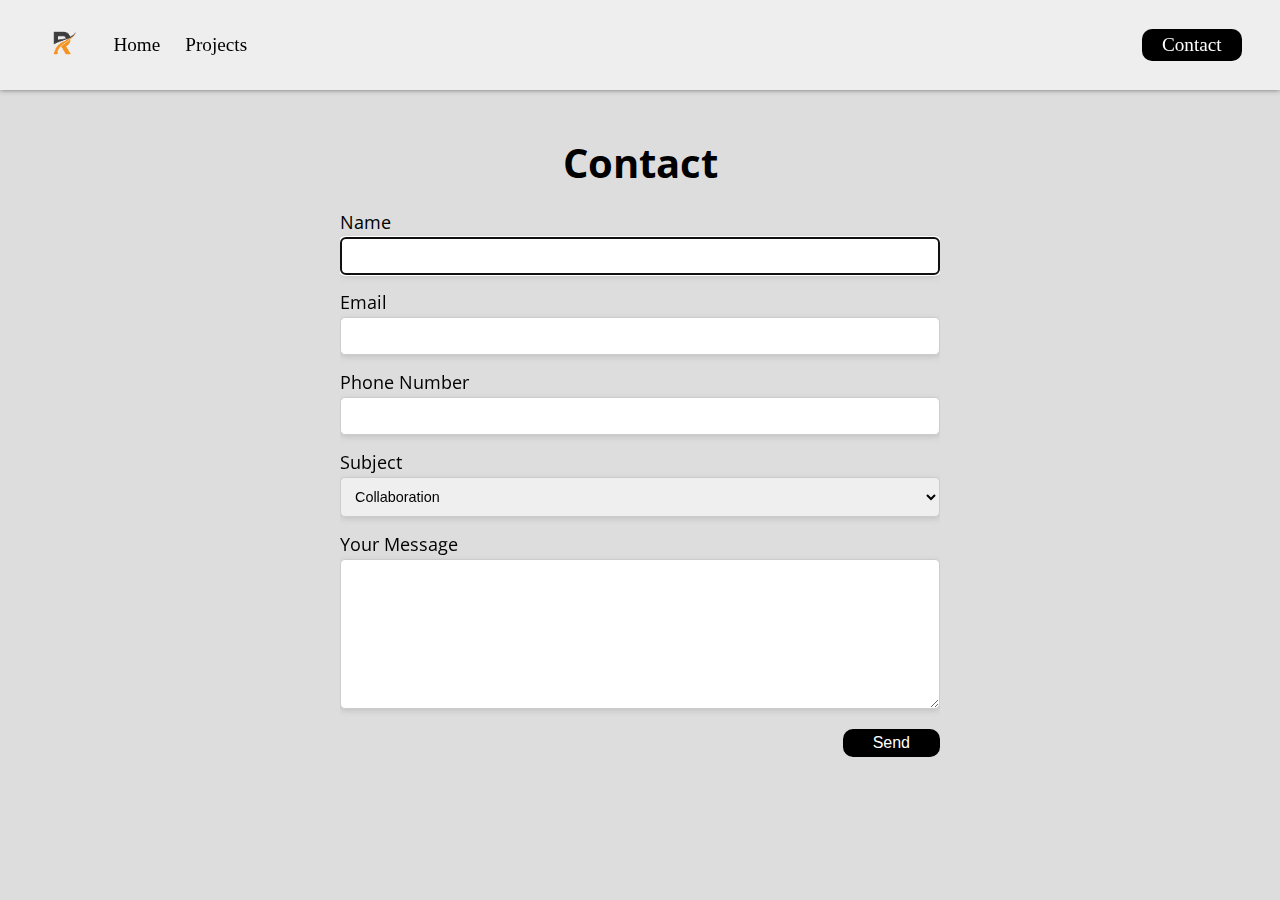
==== contact.html @ f79a09aa "Day 6 - Responsive Web" ====
<!DOCTYPE html>
<html lang="en">
   <head>
      <meta charset="UTF-8" />
      <meta http-equiv="X-UA-Compatible" content="IE=edge" />
      <meta name="viewport" content="width=device-width, initial-scale=1.0" />
      <!-- CSS Style -->
      <link rel="stylesheet" href="assets/css/contact.css" />
      <!-- Fonts Google -->
      <link rel="preconnect" href="https://fonts.googleapis.com" />
      <link rel="preconnect" href="https://fonts.gstatic.com" crossorigin />
      <link href="https://fonts.googleapis.com/css2?family=Open+Sans:wght@300;400&display=swap" rel="stylesheet" />
      <title>Contact | Ainurridho Blog</title>
   </head>
   <body>
      <nav>
         <div class="brand">
            <a href="index.html"><img src="assets/images/brand.png" alt="" /></a>
         </div>
         <div class="navigation">
            <ul>
               <li><a href="index.html">Home</a></li>
               <li><a href="projects.html">Projects</a></li>
            </ul>
            <div class="contact">
               <a href="#">Contact</a>
            </div>
         </div>
         <div class="hamburger-menu">
            <span></span>
            <span></span>
            <span></span>
         </div>
      </nav>

      <!-- MAIN CONTENT -->
      <section>
         <h1>Contact</h1>
         <!-- FORM -->
         <form action="">
            <div>
               <label for="inputName">Name</label> <br />
               <input type="text" id="inputName" autofocus required />
            </div>
            <div>
               <label for="inputEmail">Email</label> <br />
               <input type="email" id="inputEmail" />
            </div>
            <div>
               <label for="inputPhone">Phone Number</label> <br />
               <input type="tel" id="inputPhone" required />
            </div>
            <div>
               <label for="inputSubject">Subject</label> <br />
               <select id="inputSubject" required>
                  <option selected>Collaboration</option>
                  <option>Discussion</option>
                  <option>Hiring</option>
               </select>
            </div>
            <div>
               <label for="inputMessage">Your Message</label> <br />
               <textarea id="inputMessage" rows="8" required></textarea>
            </div>
            <button type="submit" class="btn-submit">Send</button>
         </form>
      </section>
      <!-- AKHIR MAIN CONTENT -->

      <!-- Script -->
      <script src="assets/js/hamburger.js"></script>
      <script src="assets/js/contact.js"></script>
   </body>
</html>
---- assets/css/contact.css ----
* {
   margin: 0;
   padding: 0;
   box-sizing: border-box;
}

body {
   background-color: #ddd;
   font-size: 1rem;
}

nav {
   height: 10vh;
   background-color: #eee;
   padding: 0 2em;
   display: flex;
   align-items: center;
   position: fixed;
   left: 0;
   right: 0;
   top: 0;
   z-index: 999;
   font-size: 1.2em;
   box-shadow: 0 0 5px rgba(0, 0, 0, 0.5);
}

.brand img {
   width: 50px;
   height: 40px;
}

.navigation {
   display: flex;
   width: 100%;
   justify-content: space-between;
   cursor: pointer;
}

.navigation a {
   text-decoration: none;
   color: black;
}

.navigation ul {
   list-style: none;
   display: flex;
   align-items: center;
}

.navigation li {
   margin-left: 25px;
}

.contact {
   background-color: black;
   padding: 5px 20px;
   border-radius: 10px;
}

.contact a {
   color: white;
}

.hamburger-menu {
   width: 35px;
   height: 35px;
   display: flex;
   flex-direction: column;
   justify-content: space-between;
   display: none;
   padding: 8px;
   border-radius: 50%;
   cursor: pointer;
}

.hamburger-menu:hover {
   background-color: rgba(0, 0, 0, 0.3);
}

.hamburger-menu span {
   height: 3px;
   background-color: black;
   transition: 0.3s;
}

/* MAIN CONTENT - FORM */
section {
   margin: 15vh 0 5vh;
   font-size: 1rem;
   font-family: "Open Sans", sans-serif;
}

section h1 {
   font-size: 2.5em;
   text-align: center;
}

form {
   max-width: 600px;
   margin: 0 auto;
   margin-top: 20px;
   overflow: auto;
}

form label {
   font-size: 1.1em;
}

form input,
form select,
form textarea {
   width: 100%;
   padding: 10px;
   border-radius: 5px;
   border: 1px solid #ccc;
   font-size: 0.9em;
   margin: 3px 0 15px;
   box-shadow: 0 2px 5px rgba(170, 170, 170, 0.5);
}

form textarea {
   resize: vertical;
}

.btn-submit {
   padding: 5px 30px;
   background-color: black;
   color: white;
   border: none;
   border-radius: 10px;
   font-size: 1em;
   float: right;
   cursor: pointer;
}

/* Utilities */
.navigation.block {
   opacity: 1;
}

.hamburger-menu .span1 {
   transform-origin: 0 0;
   transform: rotate(45deg) translate(4px, -2px);
}

.hamburger-menu .span2 {
   opacity: 0;
}

.hamburger-menu .span3 {
   transform-origin: 0 0;
   transform: rotate(-45deg) translate(2px, 0);
}

.active {
   font-weight: bold;
}

/* MOBILE VERSION */
@media (max-width: 600px) {
   nav {
      justify-content: space-between;
      padding: 0 1em;
   }

   .navigation {
      opacity: 0;
      display: block;
      text-align: center;
      position: absolute;
      top: 10vh;
      left: 0;
      right: 0;
      background-color: #aaa;
      transition: 0.3s;
   }

   .navigation ul {
      display: block;
   }

   .navigation li {
      margin-left: 0;
      border-bottom: 1px solid #999;
   }

   .navigation li,
   .contact {
      padding: 10px;
   }

   .navigation li:hover,
   .contact:hover {
      background-color: rgba(0, 0, 0, 0.5);
   }

   .contact {
      background-color: inherit;
      border-radius: 0;
   }

   .contact a {
      color: black;
   }

   .hamburger-menu {
      display: flex;
   }

   /* MAIN CONTENT - FORM */
   form {
      padding: 0 10px;
   }
}
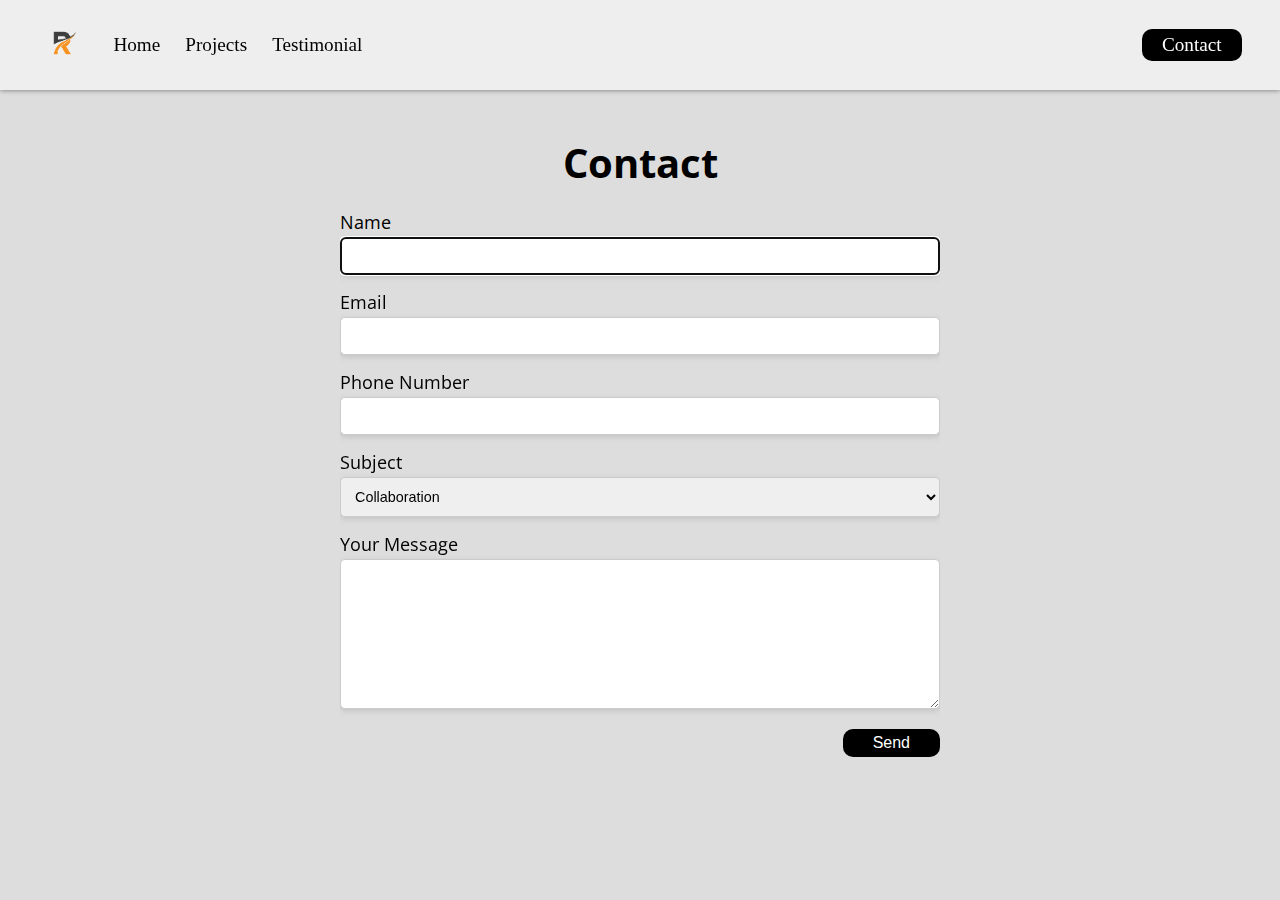
==== commit 906adb5f: "Day 7 - OOP Javascript" ====
--- a/contact.html
+++ b/contact.html
@@ -21,6 +21,7 @@
             <ul>
                <li><a href="index.html">Home</a></li>
                <li><a href="projects.html">Projects</a></li>
+               <li><a href="testimonial.html">Testimonial</a></li>
             </ul>
             <div class="contact">
                <a href="#">Contact</a>
